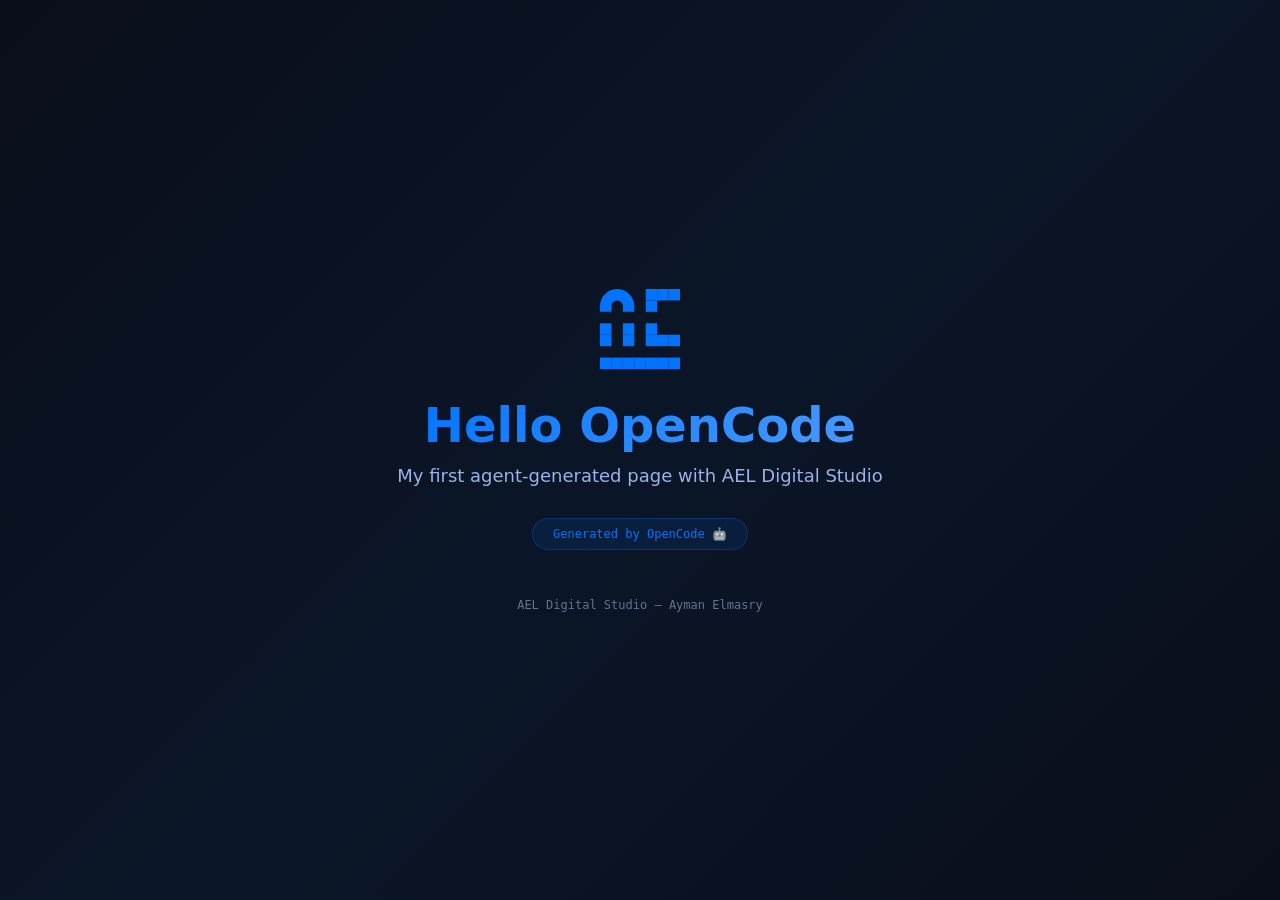
==== projects/01-hello-opencode/index.html @ ff7f03b4 "Update: app.js, styles.css, projects, .gitignore, updated learn-opencode-course.html" ====
<!DOCTYPE html>
<html lang="en">
<head>
  <meta charset="UTF-8">
  <meta name="viewport" content="width=device-width, initial-scale=1.0">
  <title>Hello OpenCode — AEL Digital Studio</title>
  <style>
    :root { --primary: #0074FF; --bg: #0a0e1a; --text: #eef2ff; --accent: #00ffcc; }
    * { margin: 0; padding: 0; box-sizing: border-box; }
    body {
      font-family: -apple-system, BlinkMacSystemFont, 'Segoe UI', system-ui, sans-serif;
      background: var(--bg); color: var(--text); min-height: 100vh;
      display: flex; align-items: center; justify-content: center;
      background: linear-gradient(135deg, #0a0e1a 0%, #0a1628 50%, #0a0e1a 100%);
    }
    .container { text-align: center; padding: 40px; }
    .logo svg { width: 80px; height: 80px; margin-bottom: 24px; }
    h1 {
      font-size: 48px; font-weight: bold; margin-bottom: 12px;
      background: linear-gradient(135deg, var(--primary), #4d9bff);
      -webkit-background-clip: text; -webkit-text-fill-color: transparent;
    }
    .subtitle { font-size: 18px; color: #9ab3e6; margin-bottom: 32px; }
    .badge {
      display: inline-block; padding: 8px 20px; border-radius: 20px;
      background: rgba(0,116,255,.1); border: 1px solid rgba(0,116,255,.25);
      font-family: 'SF Mono', monospace; font-size: 12px; color: var(--primary);
    }
    .footer { margin-top: 48px; font-size: 12px; color: #64748b; font-family: 'SF Mono', monospace; }
  </style>
</head>
<body>
  <div class="container">
    <div class="logo">
      <svg viewBox="0 0 226.77 226.77"><path d="m97.19,48.59v16.2h-32.4v-16.2c0-8.94-7.25-16.2-16.2-16.2s-16.2,7.25-16.2,16.2v16.2H0v-16.2c0-5.68.98-11.13,2.76-16.2C9.44,13.52,27.44,0,48.59,0s39.16,13.52,45.83,32.4c1.79,5.07,2.76,10.52,2.76,16.2Z" fill="#0074FF"/><rect y="97.19" width="32.4" height="32.4" fill="#0074FF"/><rect x="64.79" y="97.19" width="32.4" height="32.4" fill="#0074FF"/><rect x="64.79" y="129.58" width="32.4" height="32.4" fill="#0074FF"/><rect y="129.58" width="32.4" height="32.4" fill="#0074FF"/><rect x="129.58" y="97.19" width="32.4" height="32.4" fill="#0074FF"/><rect x="161.98" y="129.58" width="32.4" height="32.4" fill="#0074FF"/><rect x="194.38" y="129.58" width="32.4" height="32.4" fill="#0074FF"/><rect x="129.58" y="129.58" width="32.4" height="32.4" fill="#0074FF"/><rect x="129.58" width="32.4" height="32.4" fill="#0074FF"/><rect x="161.98" width="32.4" height="32.4" fill="#0074FF"/><rect x="194.38" width="32.4" height="32.4" fill="#0074FF"/><rect x="129.58" y="32.4" width="32.4" height="32.4" fill="#0074FF"/><rect y="194.38" width="32.4" height="32.4" fill="#0074FF"/><rect x="32.4" y="194.38" width="32.4" height="32.4" fill="#0074FF"/><rect x="64.79" y="194.38" width="32.4" height="32.4" fill="#0074FF"/><rect x="97.19" y="194.38" width="32.4" height="32.4" fill="#0074FF"/><rect x="129.58" y="194.38" width="32.4" height="32.4" fill="#0074FF"/><rect x="161.98" y="194.38" width="32.4" height="32.4" fill="#0074FF"/><rect x="194.38" y="194.38" width="32.4" height="32.4" fill="#0074FF"/></svg>
    </div>
    <h1>Hello OpenCode</h1>
    <p class="subtitle">My first agent-generated page with AEL Digital Studio</p>
    <span class="badge">Generated by OpenCode 🤖</span>
    <p class="footer">AEL Digital Studio — Ayman Elmasry</p>
  </div>
</body>
</html>
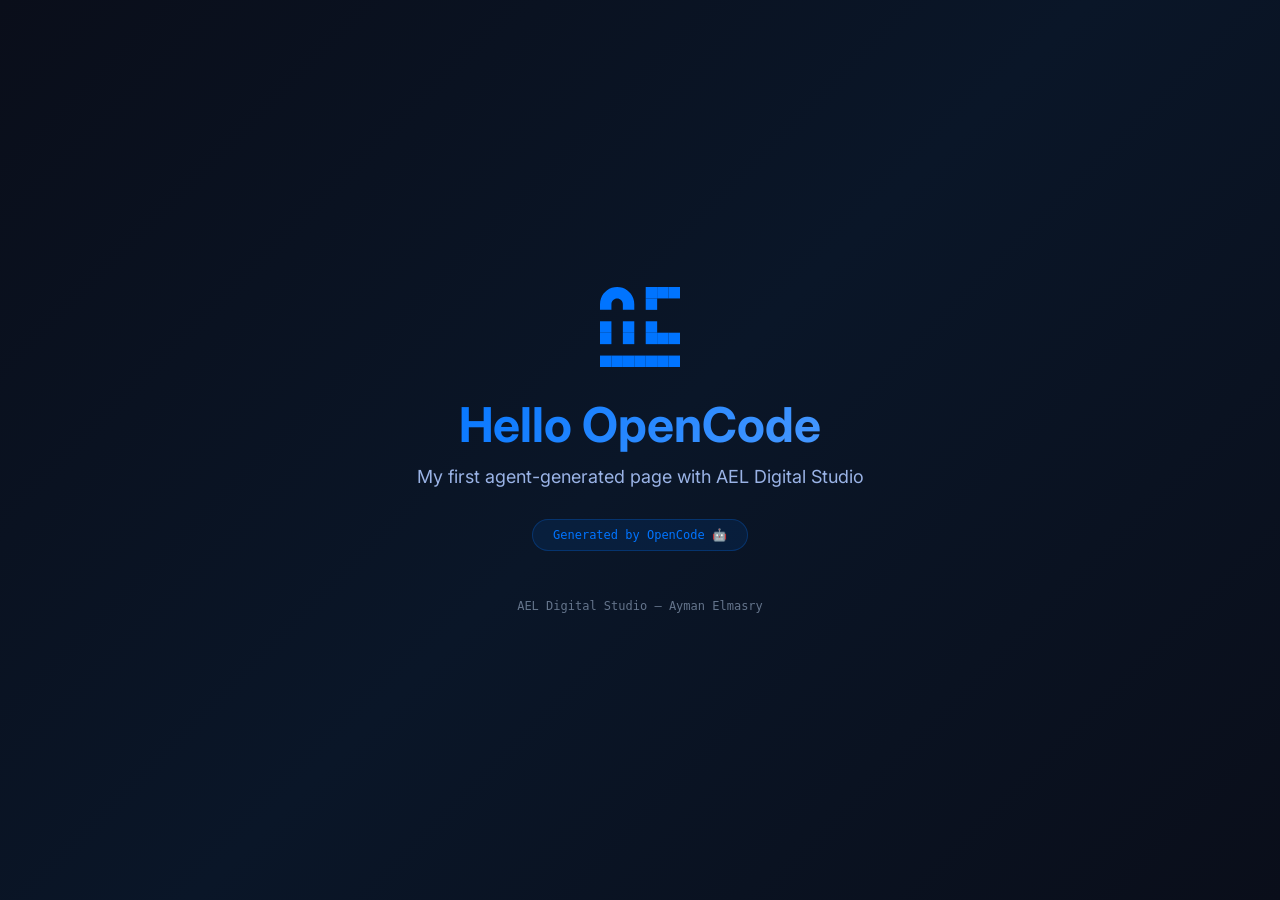
==== commit 56222e5c: "chore: sync local changes (email migration, gitignore update)" ====
--- a/projects/01-hello-opencode/index.html
+++ b/projects/01-hello-opencode/index.html
@@ -8,7 +8,7 @@
     :root { --primary: #0074FF; --bg: #0a0e1a; --text: #eef2ff; --accent: #00ffcc; }
     * { margin: 0; padding: 0; box-sizing: border-box; }
     body {
-      font-family: -apple-system, BlinkMacSystemFont, 'Segoe UI', system-ui, sans-serif;
+      font-family: -apple-system, BlinkMacSystemFont, 'Inter', system-ui, sans-serif;
       background: var(--bg); color: var(--text); min-height: 100vh;
       display: flex; align-items: center; justify-content: center;
       background: linear-gradient(135deg, #0a0e1a 0%, #0a1628 50%, #0a0e1a 100%);
@@ -28,6 +28,7 @@
     }
     .footer { margin-top: 48px; font-size: 12px; color: #64748b; font-family: 'SF Mono', monospace; }
   </style>
+    <link href="https://fonts.googleapis.com/css2?family=Inter:opsz,wght@14..32,400;500;600;700;800&family=JetBrains+Mono:wght@400;500&display=swap" rel="stylesheet">
 </head>
 <body>
   <div class="container">
